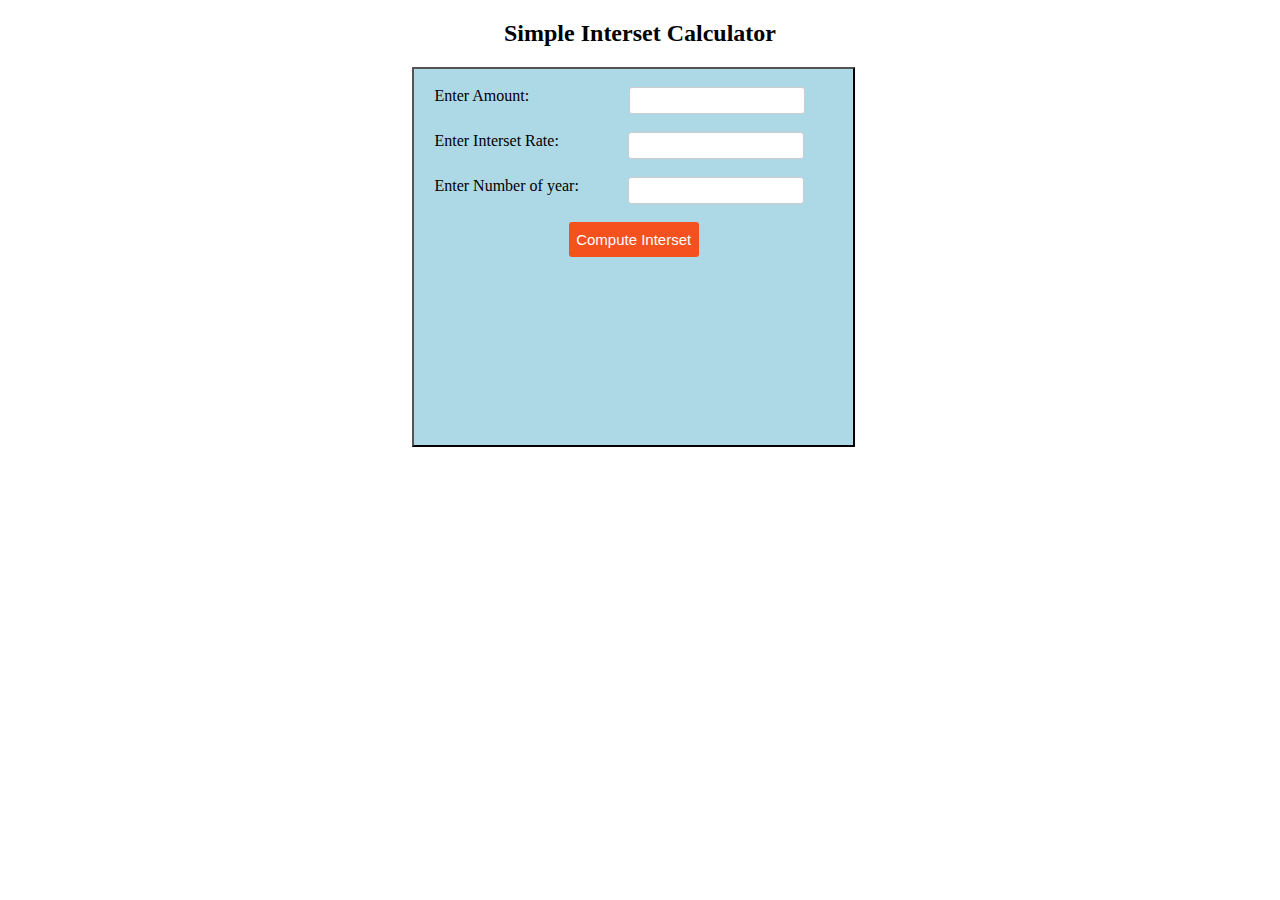
==== index.html @ 45702141 "Add files via upload" ====
<!DOCTYPE html>
<html lang="en">
<head>
  <meta charset="UTF-8">
  <meta http-equiv="X-UA-Compatible" content="IE=edge">
  <meta name="viewport" content="width=device-width, initial-scale=1.0">
  <title>Document</title>
  <link rel="stylesheet" href="style.css">
  <script src="javascript.js"></script>
</head>
<body>
  <center>
  <h2>Simple Interset Calculator</h2>
</center>
  <div class="form-1">
  <form><br>
    <label>Enter Amount:</label>&nbsp;&nbsp;&nbsp;&nbsp;&nbsp;&nbsp;&nbsp;&nbsp;&nbsp;&nbsp;&nbsp;&nbsp;
    <input id="amt" onkeypress="isInputNumber(event)" type="text" name="amount" required><br><br>
    <label>Enter Interset Rate:</label>&nbsp;&nbsp;&nbsp;&nbsp;
    <input id="rate"  onkeypress="isInputNumber(event)" type="text" name="interest" required><br><br>
    <label>Enter Number of year:</label>
    <input id="year"  onkeypress="isInputNumber(event)" type="text" name="year" required><br><br>
    
    <input class="button" type="button" onclick="cal();" value="Compute Interset"><br><br><br>
<div id="output">
    <label>Your Deposit Amount:<span id="d-amt"></span></label><br><br>
    <label>Interest Rate:<span id="d-rate"></span></label><br><br>
    <label>Time:<span id="d-time"></span></label><br><br>
    <label>Received Amount:<span id="d-final"></span></label><br>
  </div>
  </form>

</div>
</body>
</html>
---- style.css ----
* {
    box-sizing: border-box;
  }
body{
   
    font-family: Serif;
    color:black;
}

.form-1{
    border: 2px outset black;
    background-color: lightblue;
    text-align: center;
    width: 35%;
    height: 380px;
    margin-left: 32%;
    
}
input[type=text] {
    width: 40%;
    padding: 5px;
    border: 1px solid #ccc;
    border-radius: 3px;
   
  }
label{
    float: left;
    margin-left: 20px;
}
input[type=button] {
    background-color: #f4511e;
    border-radius: 3px;
    border-color: #ccc;
    border: none;
    font-size: 15px;
    color: #FFFFFF;
    width: 130px;
    text-align: center;
    height: 35px;
    transition-duration: 0.4s;
    text-decoration: none;
    overflow: hidden;
    cursor: pointer;
  }
  .button:hover{
background-color:crimson;
  }
  .button:active{
box-shadow: 0 1px gray;
transform:translateY(4px);
  }
  #output{
      display: none;
  }
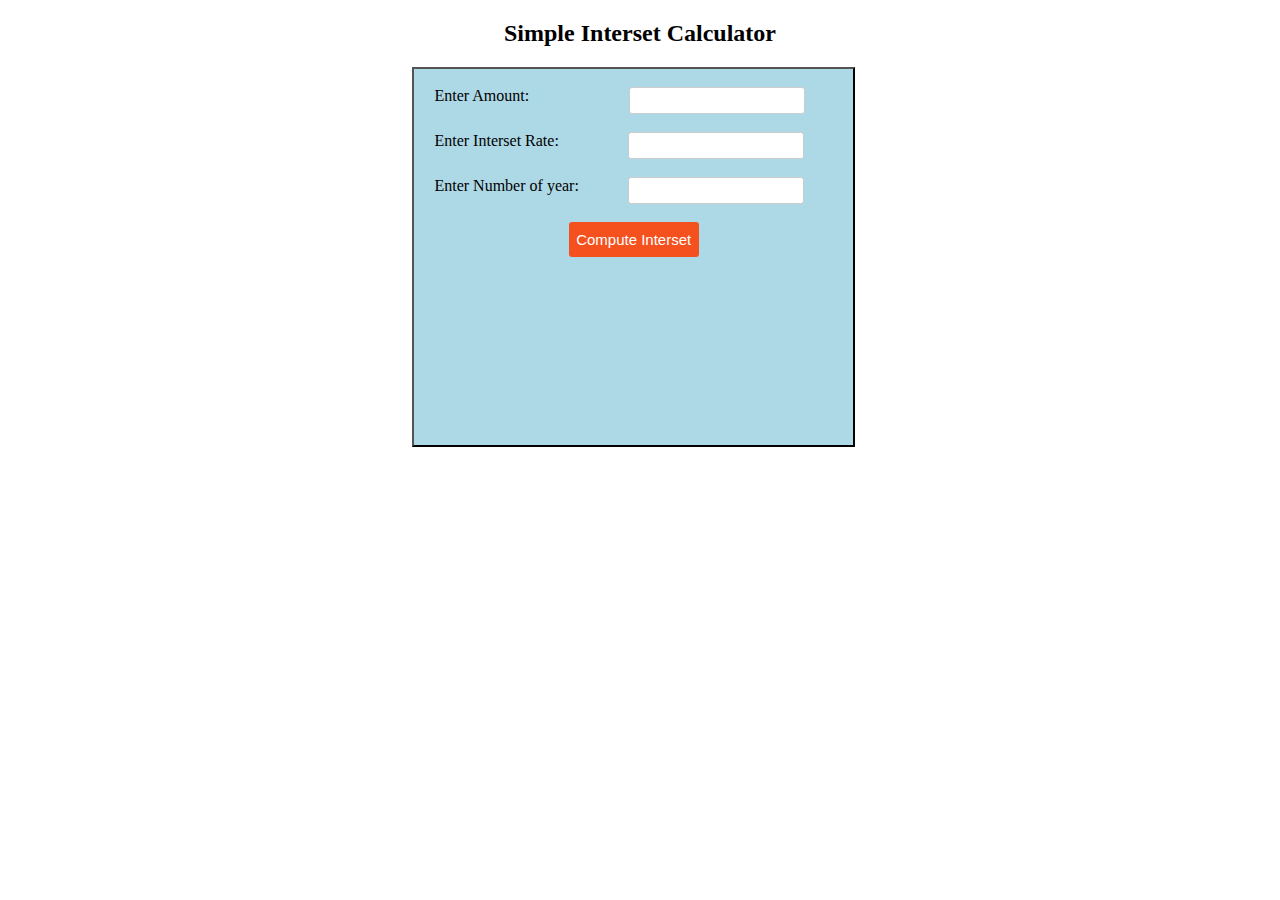
==== commit 88b24d57: "Update index.html" ====
--- a/index.html
+++ b/index.html
@@ -4,7 +4,7 @@
   <meta charset="UTF-8">
   <meta http-equiv="X-UA-Compatible" content="IE=edge">
   <meta name="viewport" content="width=device-width, initial-scale=1.0">
-  <title>Document</title>
+  <title>Simple Interest</title>
   <link rel="stylesheet" href="style.css">
   <script src="javascript.js"></script>
 </head>
@@ -32,4 +32,4 @@
 
 </div>
 </body>
-</html>+</html>
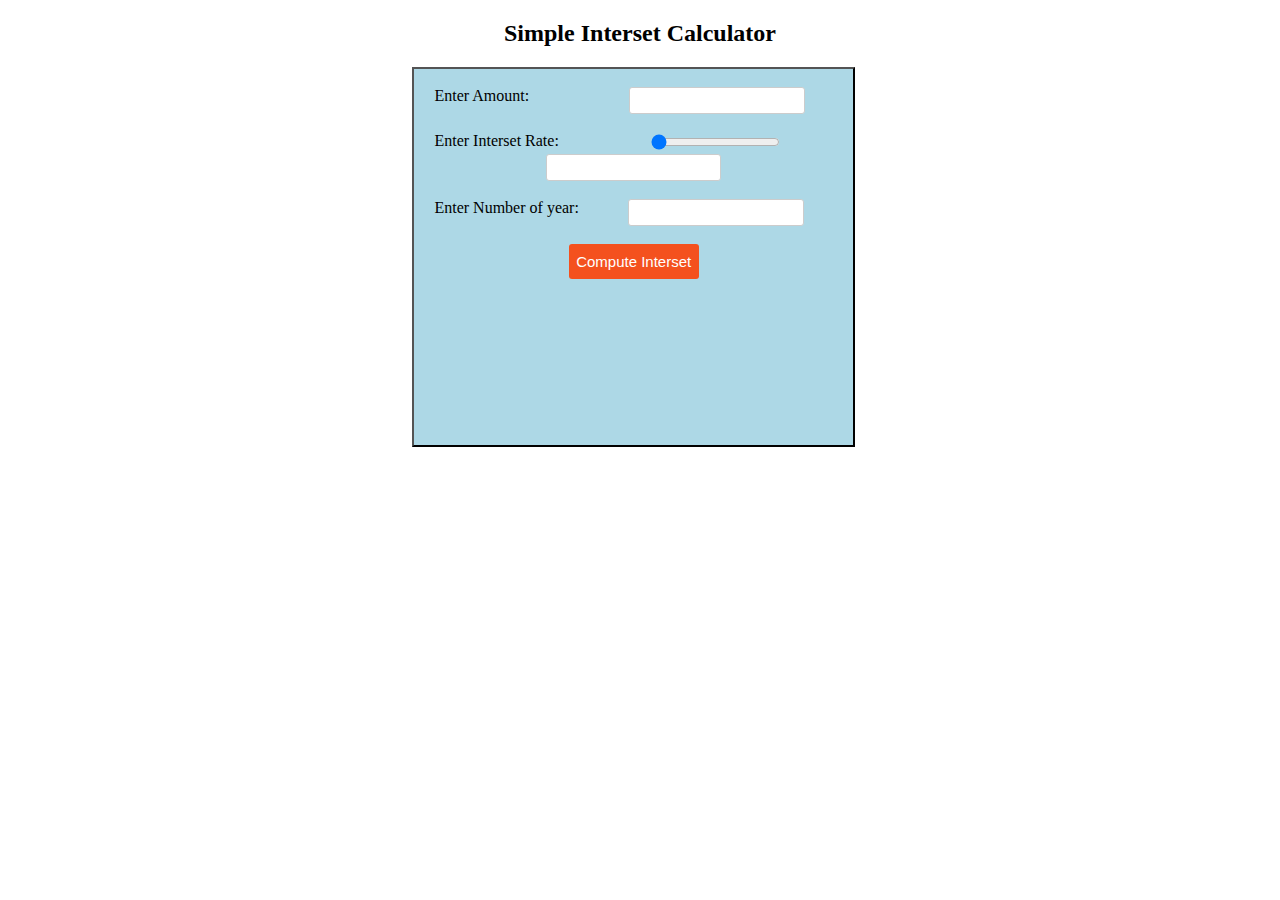
==== commit 42300344: "Update index.html" ====
--- a/index.html
+++ b/index.html
@@ -17,6 +17,7 @@
     <label>Enter Amount:</label>&nbsp;&nbsp;&nbsp;&nbsp;&nbsp;&nbsp;&nbsp;&nbsp;&nbsp;&nbsp;&nbsp;&nbsp;
     <input id="amt" onkeypress="isInputNumber(event)" type="text" name="amount" required><br><br>
     <label>Enter Interset Rate:</label>&nbsp;&nbsp;&nbsp;&nbsp;
+    <input type="range" min="0" max="100" value="0">
     <input id="rate"  onkeypress="isInputNumber(event)" type="text" name="interest" required><br><br>
     <label>Enter Number of year:</label>
     <input id="year"  onkeypress="isInputNumber(event)" type="text" name="year" required><br><br>
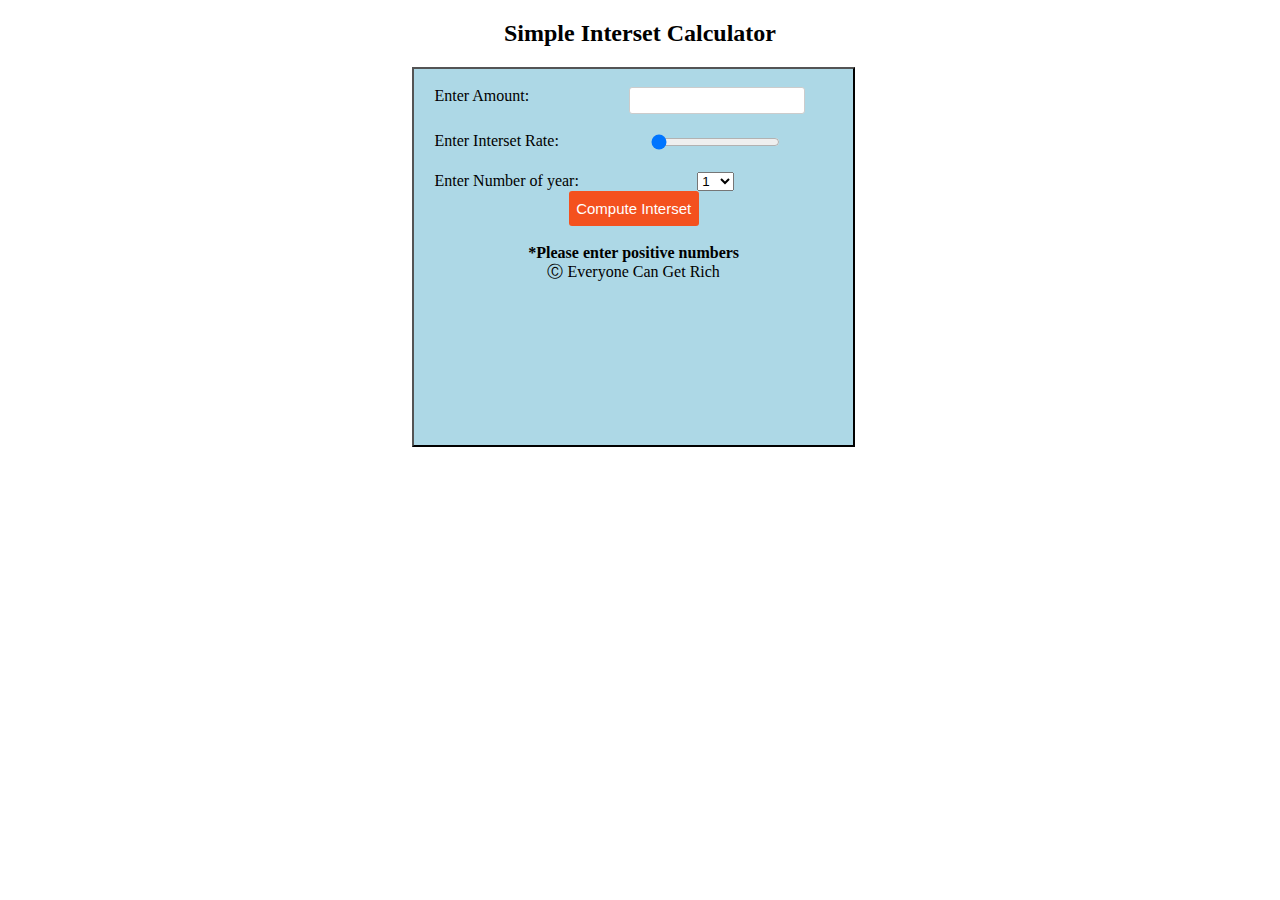
==== commit 0d757d70: "Update index.html" ====
--- a/index.html
+++ b/index.html
@@ -4,7 +4,7 @@
   <meta charset="UTF-8">
   <meta http-equiv="X-UA-Compatible" content="IE=edge">
   <meta name="viewport" content="width=device-width, initial-scale=1.0">
-  <title>Simple Interest</title>
+  <title>Web App – Simple Interest Calculator</title>
   <link rel="stylesheet" href="style.css">
   <script src="javascript.js"></script>
 </head>
@@ -17,20 +17,38 @@
     <label>Enter Amount:</label>&nbsp;&nbsp;&nbsp;&nbsp;&nbsp;&nbsp;&nbsp;&nbsp;&nbsp;&nbsp;&nbsp;&nbsp;
     <input id="amt" onkeypress="isInputNumber(event)" type="text" name="amount" required><br><br>
     <label>Enter Interset Rate:</label>&nbsp;&nbsp;&nbsp;&nbsp;
-    <input type="range" min="0" max="100" value="0">
-    <input id="rate"  onkeypress="isInputNumber(event)" type="text" name="interest" required><br><br>
+    <input type="range" min="1" max="20.0" step="0.1" value="0" oninput="showvalues(this.value)">
+    <span id="rate"></span><br><br>
     <label>Enter Number of year:</label>
-    <input id="year"  onkeypress="isInputNumber(event)" type="text" name="year" required><br><br>
+    <select id="year">
+      <option value="1">1</option>
+      <option value="2">2</option>
+      <option value="3">3</option>
+      <option value="4">4</option>
+      <option value="5">5</option>
+      <option value="6">6</option>
+      <option value="7">7</option>
+      <option value="8">8</option>
+      <option value="9">9</option>
+      <option value="10">10</option>
+    </select>
     
-    <input class="button" type="button" onclick="cal();" value="Compute Interset"><br><br><br>
+    <center> <input class="button" type="button" onclick="cal();" value="Compute Interset"><br><br></center>
+   
+    <div id="errorpop" class="msg">
+      <b id="error">*Please enter positive numbers</b>
+    </div>
 <div id="output">
-    <label>Your Deposit Amount:<span id="d-amt"></span></label><br><br>
-    <label>Interest Rate:<span id="d-rate"></span></label><br><br>
-    <label>Time:<span id="d-time"></span></label><br><br>
-    <label>Received Amount:<span id="d-final"></span></label><br>
+  
+<p>If you deposit <span id="d-amt"></span>,<br>
+at an Interest rate of <span id="d-rate"></span>.<br>
+You will recieve an amount of <span id="d-final"></span>,<br>
+in the year <span id="d-time"></span>.
+</p>  
   </div>
   </form>
+<div id="cp">Ⓒ Everyone Can Get Rich</div>
+</div>
 
-</div>
 </body>
 </html>
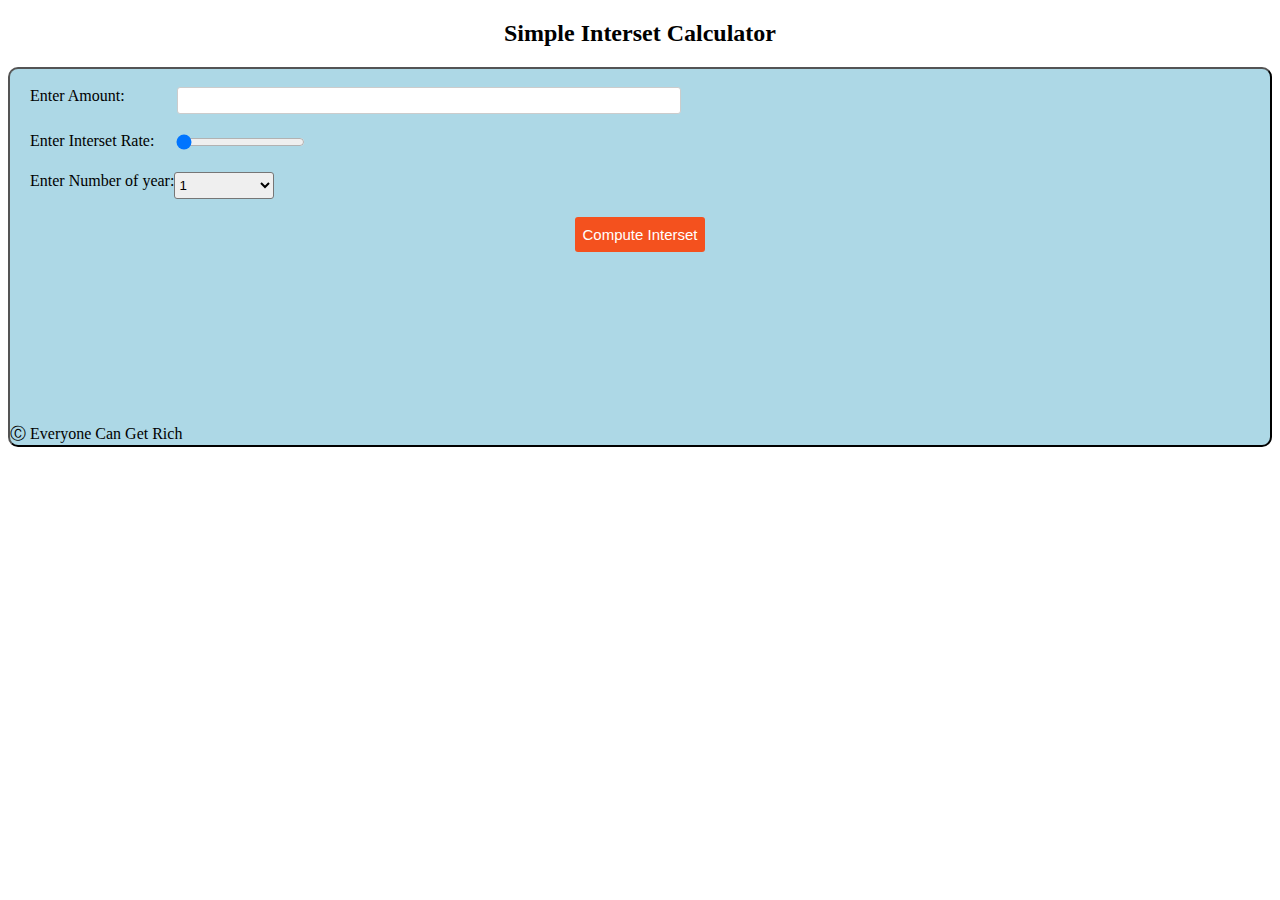
==== commit e2e0a30e: "Update index.html" ====
--- a/index.html
+++ b/index.html
@@ -31,7 +31,7 @@
       <option value="8">8</option>
       <option value="9">9</option>
       <option value="10">10</option>
-    </select>
+    </select><br><br>
     
     <center> <input class="button" type="button" onclick="cal();" value="Compute Interset"><br><br></center>
    
--- a/style.css
+++ b/style.css
@@ -10,11 +10,11 @@
 .form-1{
     border: 2px outset black;
     background-color: lightblue;
-    text-align: center;
-    width: 35%;
+    width: 100%;
     height: 380px;
-    margin-left: 32%;
-    
+    border-radius: 10px;   
+    position: relative;
+   
 }
 input[type=text] {
     width: 40%;
@@ -51,4 +51,38 @@
   }
   #output{
       display: none;
-  }+      margin-left: 20px;
+  }
+  .msg{
+    width:80%;
+    display:none;
+    margin:auto;
+    height:20px;
+    text-align: center;
+    background: none;
+  }
+  #rate
+  {
+    background:none;
+    outline:none;
+    border:0px solid black;
+  }
+
+  #d-amt,#d-rate ,#d-final ,#d-time
+  {
+    background-color: yellow;
+  }
+
+  #error{
+    color:red;
+  }
+
+  #cp{
+    position:absolute;
+    bottom:0;
+  }
+  #year{
+      height: 27px;
+      width: 100px;
+      border-radius: 3px;
+  }
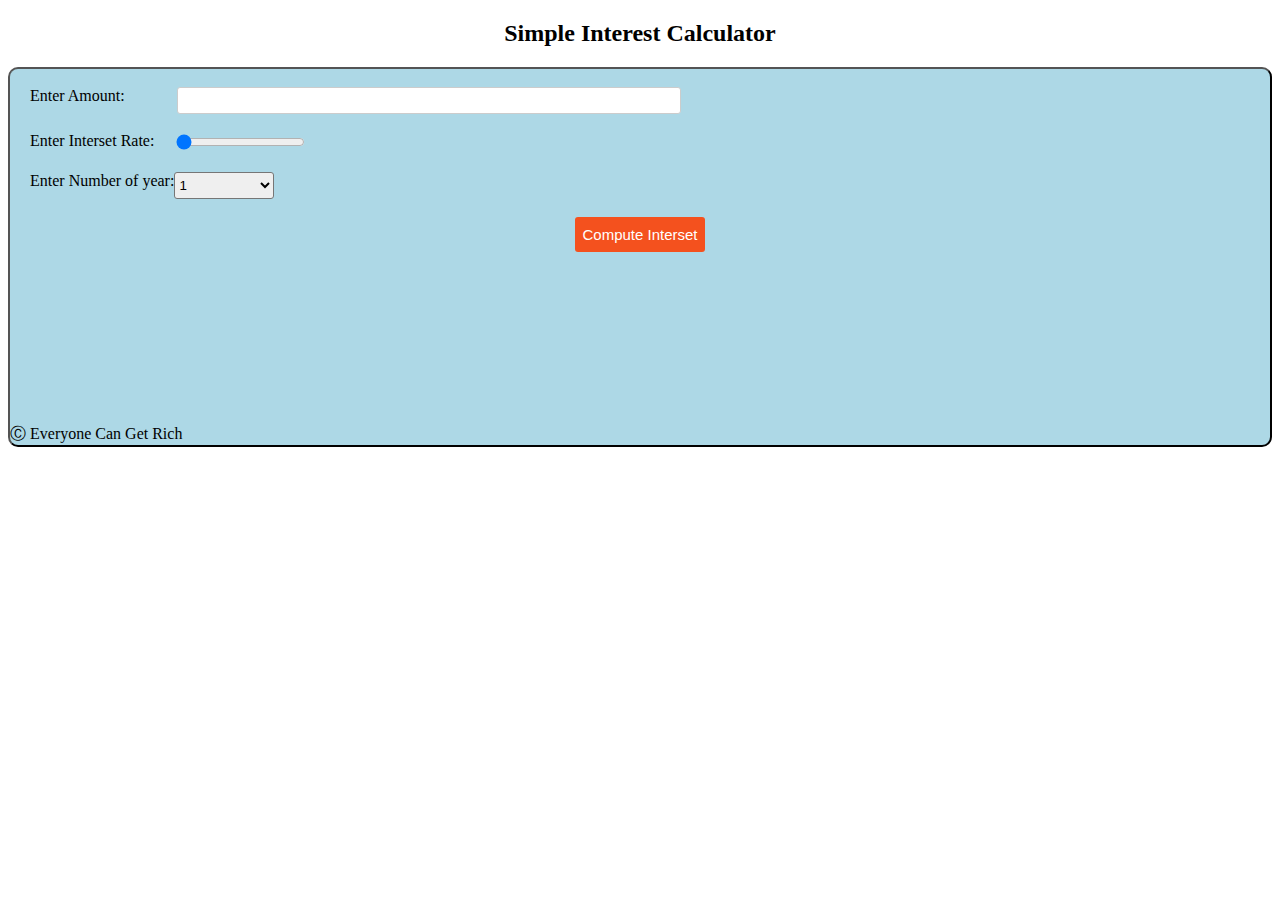
==== commit da47b1a6: "Update index.html" ====
--- a/index.html
+++ b/index.html
@@ -10,7 +10,7 @@
 </head>
 <body>
   <center>
-  <h2>Simple Interset Calculator</h2>
+  <h2>Simple Interest Calculator</h2>
 </center>
   <div class="form-1">
   <form><br>
